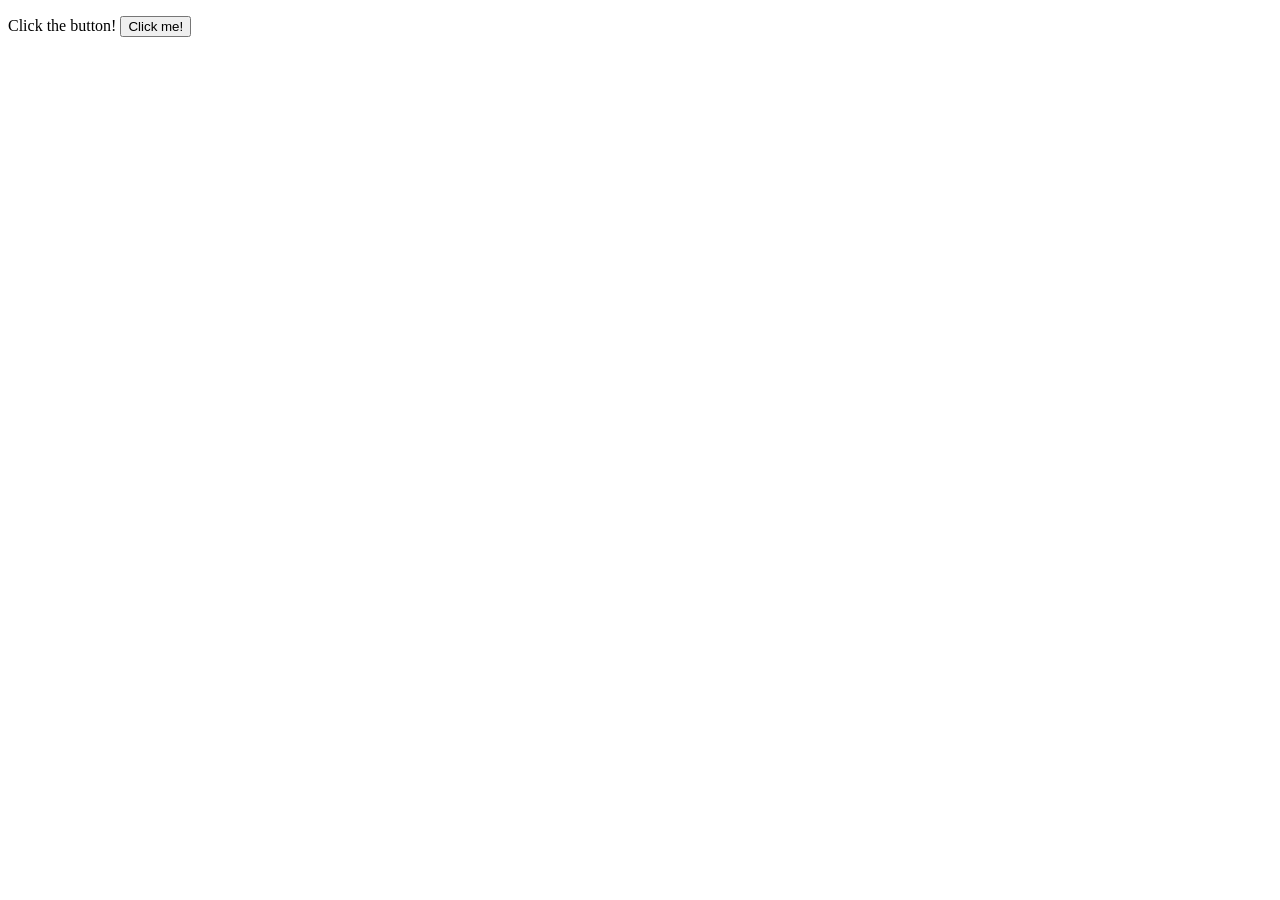
==== index.html @ eb0f11f5 "renamed file to index.html" ====
<!DOCTYPE html>
<html>
<head>
	<title>Javascript Basic</title>

	<script lang="javascript">
		function alertMe(message) {
			alert(message);
		}
	</script>
</head>
<body>
	<p>Click the button! <button onclick="alertMe('whaddup')">Click me!</button></p>
</body>
</html>
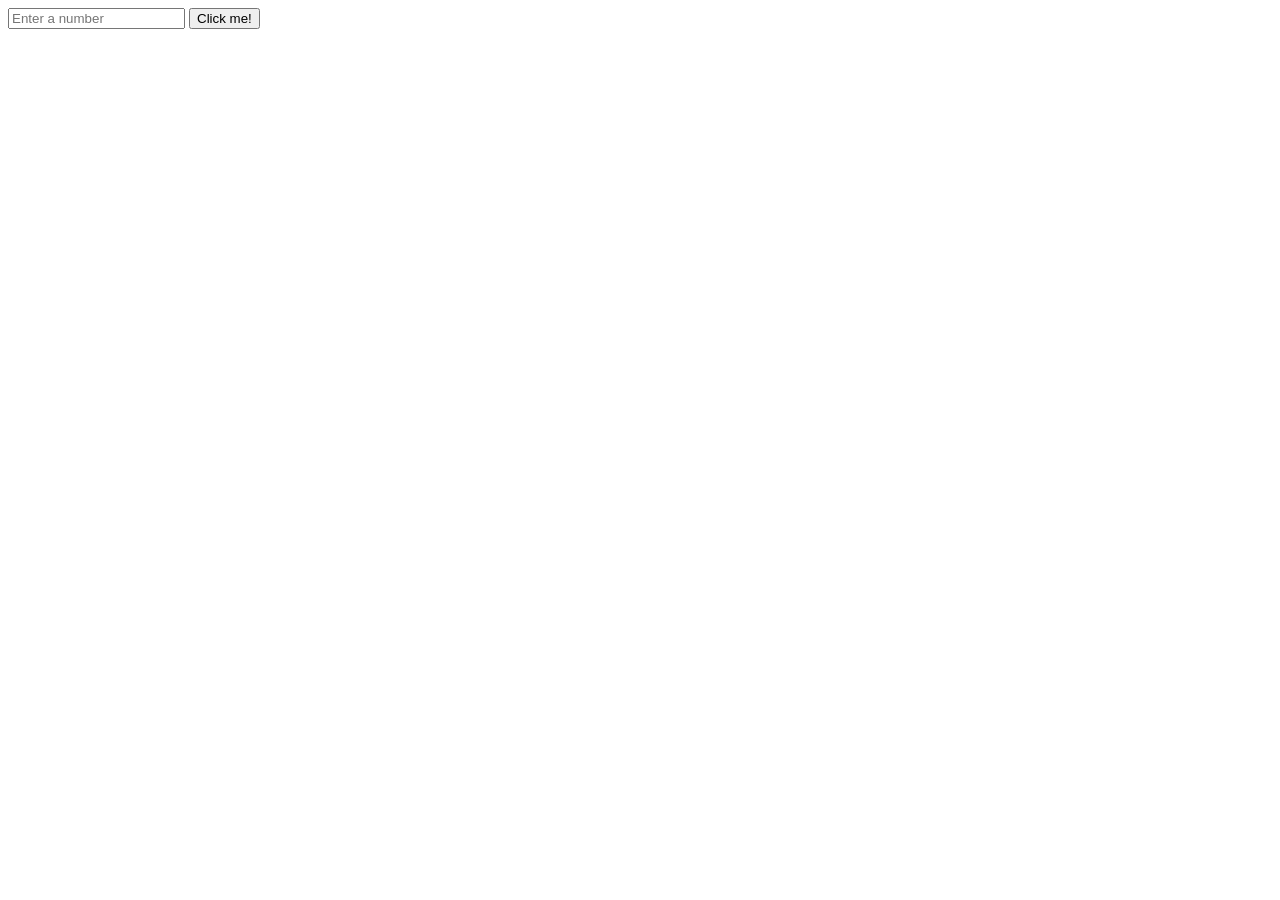
==== commit 76a0799e: "added files and revised index.html" ====
--- a/index.html
+++ b/index.html
@@ -1,15 +1,18 @@
 <!DOCTYPE html>
 <html>
 <head>
-	<title>Javascript Basic</title>
+	<title>Javascript</title>
 
 	<script lang="javascript">
-		function alertMe(message) {
-			alert(message);
+		function button_click() {
+			var nbr = document.getElementById("nbr").value;
+
+			alert(nbr);
 		}
 	</script>
 </head>
 <body>
-	<p>Click the button! <button onclick="alertMe('whaddup')">Click me!</button></p>
+	<input id="nbr" type="text" placeholder="Enter a number" />
+	<button onclick="button_click()">Click me!</button>
 </body>
 </html>
